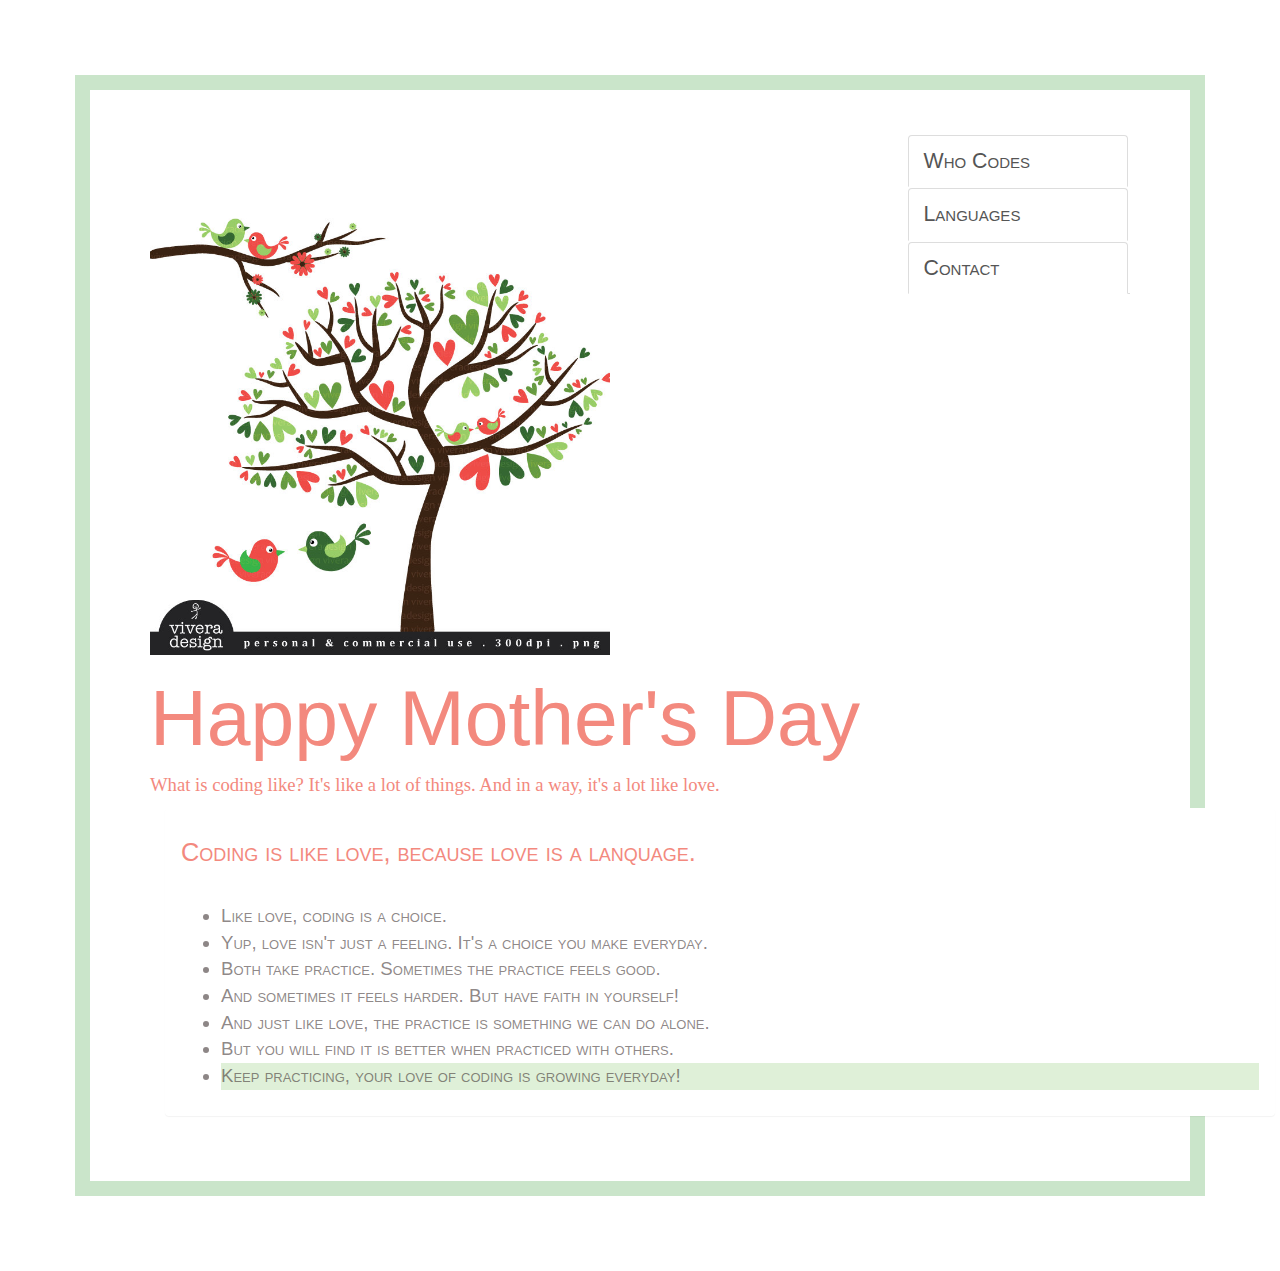
==== index.html @ 22a51554 "Add finished html, css, for a happy mothers day website." ====
<!DOCTYPE html>
<html>
  <head>
    <title>Happy Mothers Day</title>
    <link rel="stylesheet" href="css/bootstrap.css" media="screen" type="text/css">
    <link rel="stylesheet" href="css/styles.css" media="screen" type="text/css">
  </head>
   <body>
     <div class="col-md-3">
        <ul class="nav nav-tabs nav-stacked">
          <li class="active"><a href="who-codes.html" data-toggle="tab">Who Codes</a></li>
          <li class="active"><a href="languages.html" data-toggle="tab">Languages</a></li>
          <li class="active"><a href="contact.html" data-toggle="tab">Contact</a></li>
        </ul>
     </div>
     <br><br><br>
      <div class="container">
          <div class="row">
            <div class="col-md-4">
            <img src="img/tree.jpg" alt="A picture a cartoon tree"/>
           </div>
         </div>
         <div class="row">
          <div class="col-md-12">
            <h1>Happy Mother's Day</h1>
              <p>
                What is coding like? It's like a lot of things. And in a way, it's a lot like love.
              </p>
          </div>
        </div>
        <div class="container-fluid">
          <div class="panel panel-succuss">
            <div class="panel-heading">
              <h2 class="panel-tile">Coding is like love, because love is a lanquage.</h2>
            </div>
            <div class="panel-body">
              <ul>
                <li>Like love, coding is a choice.</li>
                <li>Yup, love isn't just a feeling. It's a choice you make everyday.</li>
                <li>Both take practice. Sometimes the practice feels good.</li>
                <li>And sometimes it feels harder. But have faith in yourself!</li>
                <li>And just like love, the practice is something we can do alone.</li>
                <li>But you will find it is better when practiced with others.</li>
                <li class="bg-success">Keep practicing, your love of coding is growing everyday!</li>
              </ul>
            </div>
          </div>
        </div>
        </div>
   </body>
 </html>
---- css/styles.css ----
body {
  margin: 75px;
  border: 15px solid rgba(143, 199, 143, 0.47);
  padding: 45px;
}

.portrait {
  height: 165px;
  width: 165px;

}

#box-model {
  border: 10px solid rgba(243, 137, 126, 0.52);
  padding: 15px;
  margin: 30px;
}

#gloss {
  height: 300px;
  width: 300px;
}

a {
  color: rgba(0, 128, 0, 0.44);
  font-size: 16pt;
}

.col-md-3 {
  float: right;
}

h1 {
  font-size: 59pt;
  font-weight: lighter;
  color: #f3897e;
}

h2 {
  font-family: sans-serif;
  font-weight: normal;;
  color: #f3897e;
  font-size: 19pt;
  font-variant: small-caps;
}

h3 {
  font-family: sans-serif;
  font-weight: normal;
  color: #f3897e;
  font-size: 19pt;
  font-variant: small-caps;
}

h4 {
  font-family: sans-serif;
  font-weight: normal;
  color: rgba(58, 46, 46, 0.58);
  font-size: 17pt;
  font-variant: small-caps;

}

ul {
  font-family: sans-serif;
  font-weight: lighter;
  font-size: 14pt;
  color: rgba(58, 46, 46, 0.58);
  font-variant: small-caps;
}

ol {
  font-family: sans-serif;
  font-weight: lighter;
  font-size: 17pt;
  color: rgba(58, 46, 46, 0.58);
  font-variant: small-caps;
}

p {
  font-family: cursive;
  font-weight: normal;
  color: #f3897e;
  font-size: 14pt;
}

blockquote p {
  font-family: sans-serif;
  font-weight: normal;;
  color: #f3897e;
  font-size: 13pt;
  font-variant: small-caps;
}

.important {
  font-family: sans-serif;
  font-stretch: ultra-expanded;
  color: #ef6e1e;
  font-size: 20pt;
}

footer {
  font-family: cursive;
  font-weight: bold;
  color: rgba(58, 46, 46, 0.58);
}

img {
  height: 460px;
  width: 460px;
  float: left;
}

.rhyme {
  font-family: cursive;
  font-weight: lighter;
  color: rgba(57, 34, 18, 0.87);
}
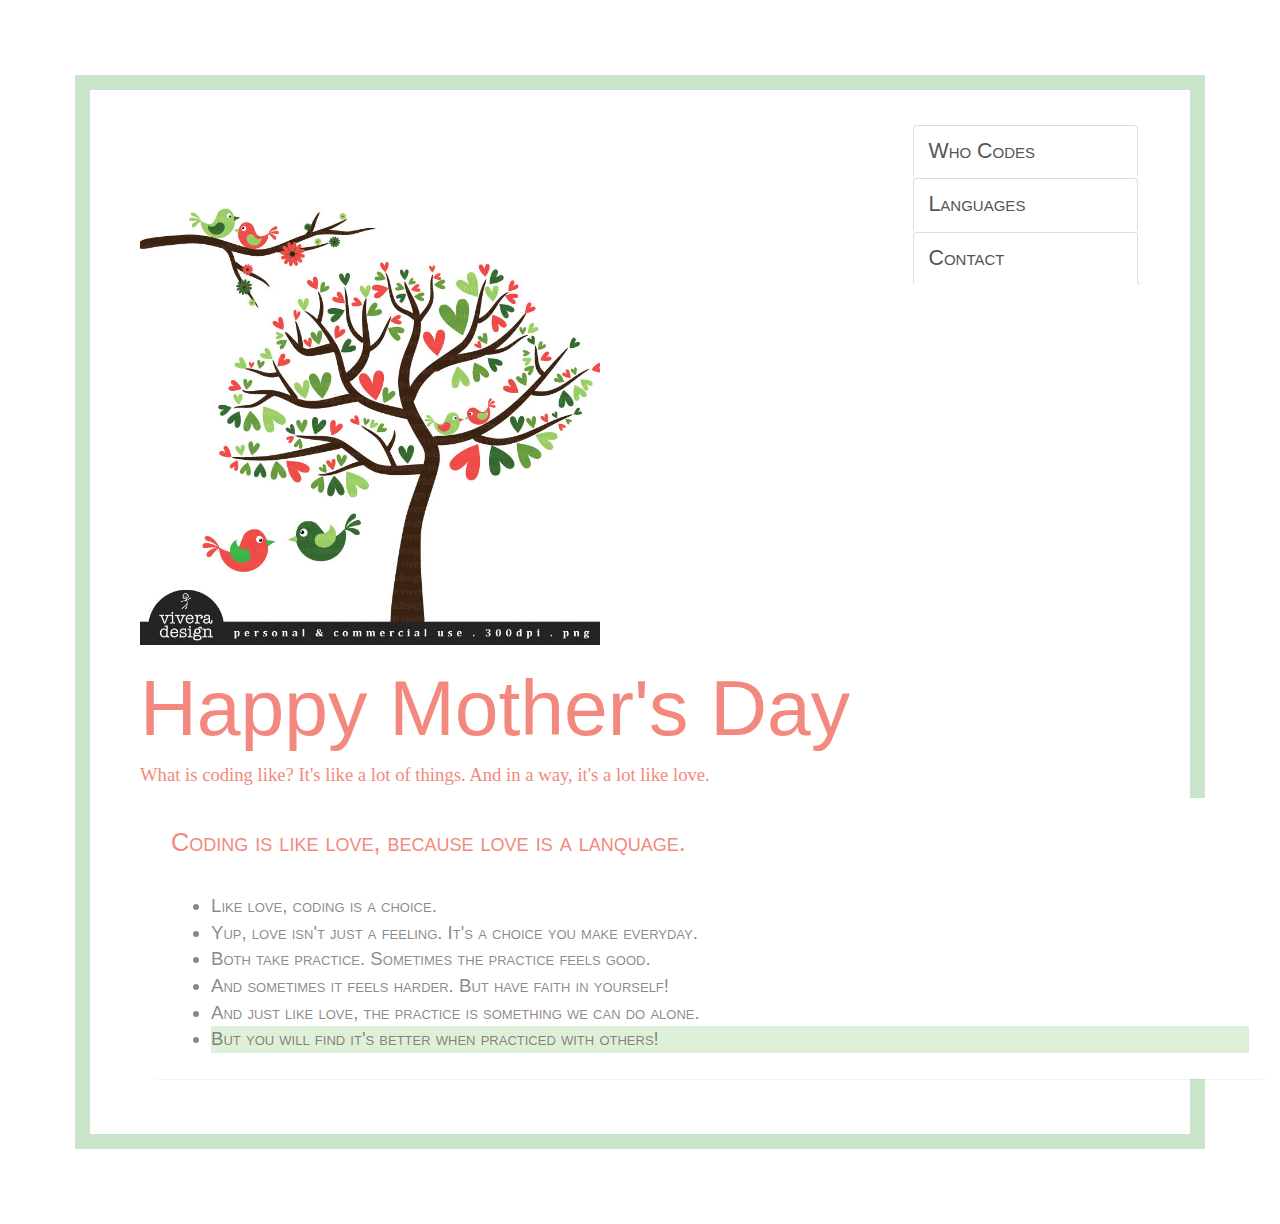
==== commit b2ee3303: "Add slight changes to padding in body box model." ====
--- a/index.html
+++ b/index.html
@@ -6,6 +6,7 @@
     <link rel="stylesheet" href="css/styles.css" media="screen" type="text/css">
   </head>
    <body>
+
      <div class="col-md-3">
         <ul class="nav nav-tabs nav-stacked">
           <li class="active"><a href="who-codes.html" data-toggle="tab">Who Codes</a></li>
@@ -40,8 +41,7 @@
                 <li>Both take practice. Sometimes the practice feels good.</li>
                 <li>And sometimes it feels harder. But have faith in yourself!</li>
                 <li>And just like love, the practice is something we can do alone.</li>
-                <li>But you will find it is better when practiced with others.</li>
-                <li class="bg-success">Keep practicing, your love of coding is growing everyday!</li>
+                <li class="bg-success">But you will find it's better when practiced with others!</li>
               </ul>
             </div>
           </div>
--- a/css/styles.css
+++ b/css/styles.css
@@ -1,7 +1,7 @@
 body {
   margin: 75px;
   border: 15px solid rgba(143, 199, 143, 0.47);
-  padding: 45px;
+  padding: 35px;
 }
 
 .portrait {
